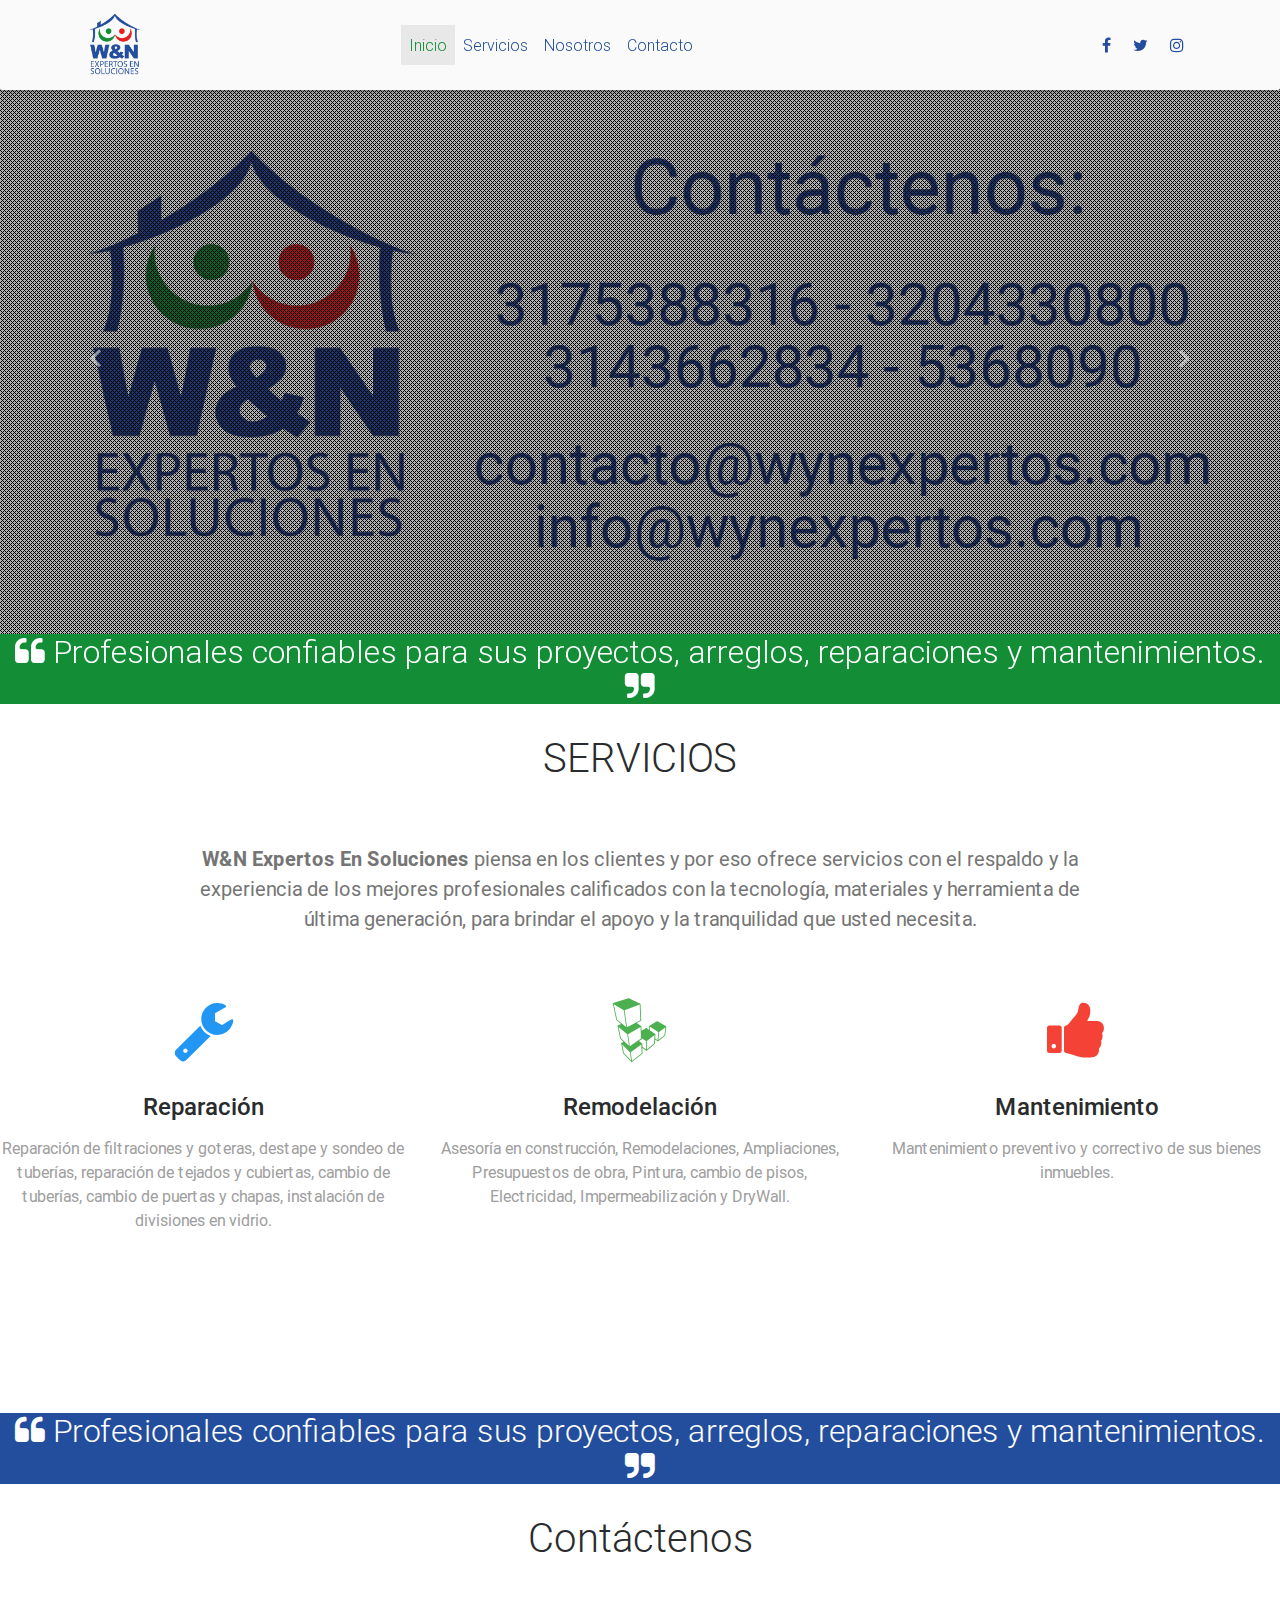
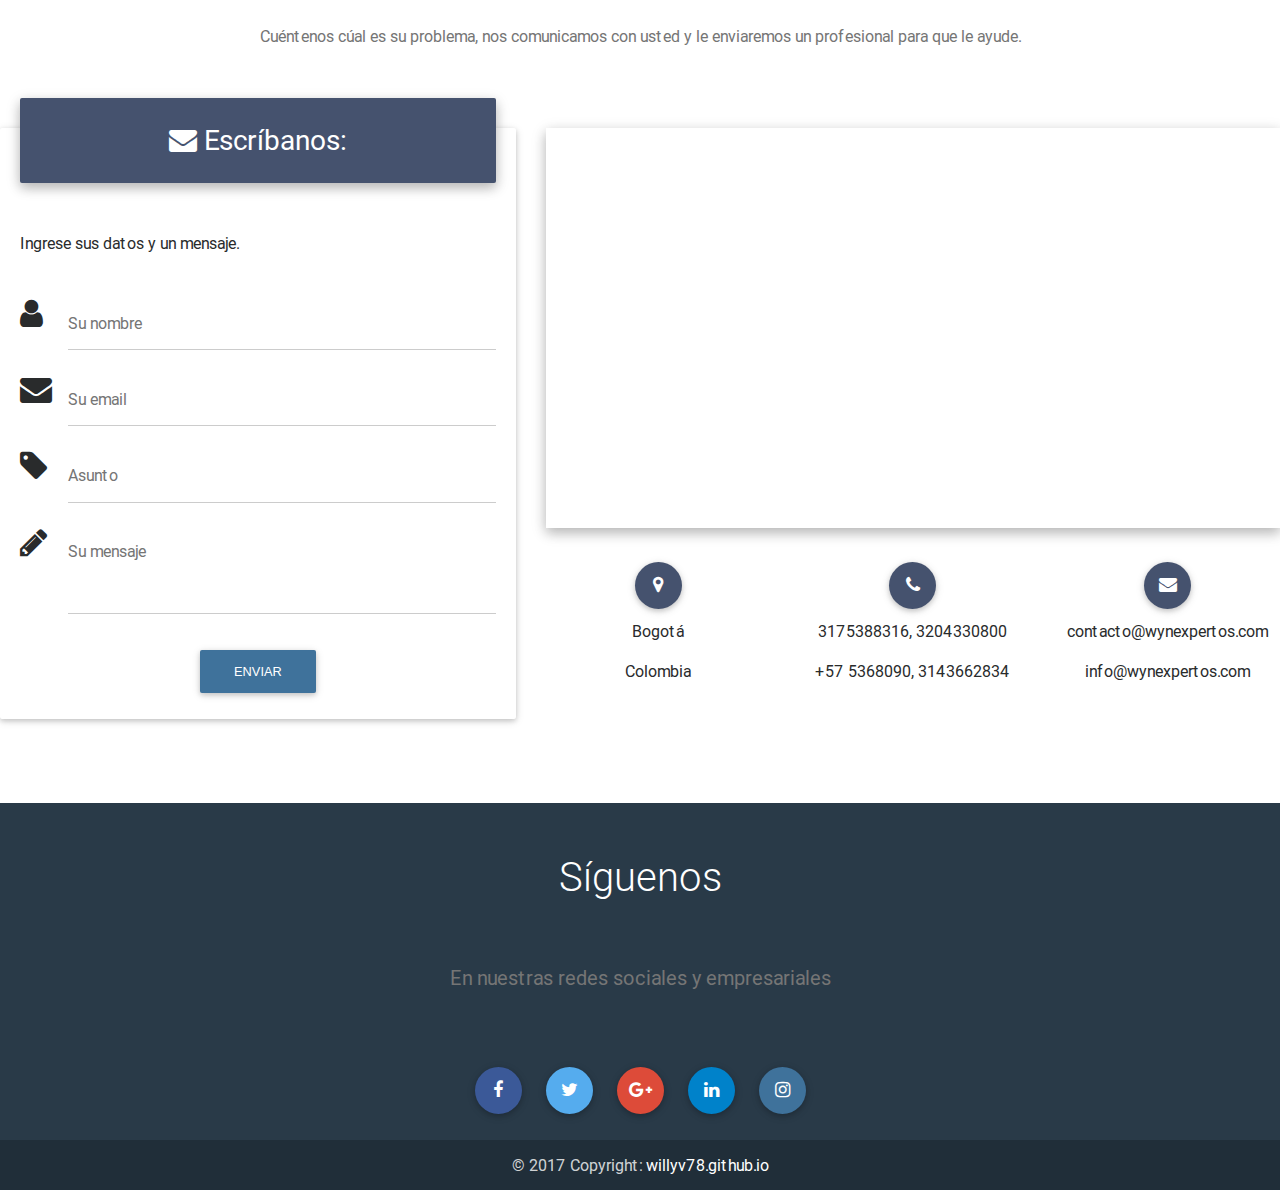
==== index.html @ 80efbe23 "Carga inicial de archivos" ====
<!DOCTYPE html>
<html lang="en">

<head>
    <meta charset="utf-8">
    <meta name="viewport" content="width=device-width, initial-scale=1, shrink-to-fit=no">
    <meta http-equiv="x-ua-compatible" content="ie=edge">
    <meta name="author" content="Wilson Velandia - 3204274564 - willyv78@gmail.com">
    <meta name="description" content="W&N Expertos En Soluciones es una empresa Colombiana, ubicada en Bogotá que presta asesoría en construcción de nuevos proyectos arquitectónicos, reparación de daños por inundación, incendio, movimientos telúricos, fallas geológicas o por deterioro, remodelación de interiores y exteriores, y mantenimiento preventivo y correctivo de todas las áreas del inmueble en todas las cuidades de Colombia.">
    <meta name="keywords" content="Asesoría construcción nueva reparacion remodelación mantenimiento casa apartamento bodega local empresa fachada techo cuarto garage baño cocina closet puerta ventana inodoro grifería ducha agua gas luz electricidad cañeria tubería tejas terraza balcon Impermeabilización pintura enchape plomería estuco veneciano plástico resane gotera cerrajería escape fuga daño demoler instalación drywall toma corriente interruptor taco bombillo cambio canaleta pañete porcelanato tableta piso laminado falso led cable galbanizado ladrillo bloque zonas comunes jardin podar vidrio chapa marquesina estufa chimenea piscina jacuzzi caliente fria olor filtración cubierta carpintería ornamentación cama colchon Bogotá Colombia Medellín Barranquilla Villavicencio Tunja Boyaca Girardot Melgar Chía Cota Corpas Zipaquirá Madrid El Rosal Funza Soacha Bucaramanga Cartagena Calí Cundinamarca Ibague Manizales Pereira Armenia Neiva">
    <title>W&N Expertos En Soluciones</title>
    <link rel="apple-touch-icon" sizes="57x57" href="img/fabicon/apple-icon-57x57.png">
    <link rel="apple-touch-icon" sizes="60x60" href="img/fabicon/apple-icon-60x60.png">
    <link rel="apple-touch-icon" sizes="72x72" href="img/fabicon/apple-icon-72x72.png">
    <link rel="apple-touch-icon" sizes="76x76" href="img/fabicon/apple-icon-76x76.png">
    <link rel="apple-touch-icon" sizes="114x114" href="img/fabicon/apple-icon-114x114.png">
    <link rel="apple-touch-icon" sizes="120x120" href="img/fabicon/apple-icon-120x120.png">
    <link rel="apple-touch-icon" sizes="144x144" href="img/fabicon/apple-icon-144x144.png">
    <link rel="apple-touch-icon" sizes="152x152" href="img/fabicon/apple-icon-152x152.png">
    <link rel="apple-touch-icon" sizes="180x180" href="img/fabicon/apple-icon-180x180.png">
    <link rel="icon" type="image/png" sizes="192x192"  href="img/fabicon/android-icon-192x192.png">
    <link rel="icon" type="image/png" sizes="32x32" href="img/fabicon/favicon-32x32.png">
    <link rel="icon" type="image/png" sizes="96x96" href="img/fabicon/favicon-96x96.png">
    <link rel="icon" type="image/png" sizes="16x16" href="img/fabicon/favicon-16x16.png">
    <link rel="manifest" href="img/fabicon/manifest.json">
    <meta name="msapplication-TileColor" content="#ffffff">
    <meta name="msapplication-TileImage" content="img/fabicon/ms-icon-144x144.png">
    <meta name="theme-color" content="#ffffff">
    <!-- Font Awesome -->
    <link rel="stylesheet" href="css/font-awesome.min.css">
    <!-- Bootstrap core CSS -->
    <link rel="stylesheet" href="css/bootstrap.min.css">
    <!-- Material Design Bootstrap -->
    <!-- <link href="css/mdb.min.css"> -->
    <!-- Compiled -->
    <link rel="stylesheet" href="css/compiled.min.css">
    <!-- Your custom styles (optional) -->
    <link rel="stylesheet" href="css/style.css">
</head>

<body class="mdb-skin">
    
    <!--Navigation & Intro-->
    <header>
        <nav class="navbar fixed-top navbar-toggleable-md navbar-light grey lighten-5">
            <div class="container">
                <button class="navbar-toggler navbar-toggler-right" type="button" data-toggle="collapse" data-target="#navbarNav" aria-controls="navbarNav" aria-expanded="false" aria-label="Toggle navigation">
                    <span class="navbar-toggler-icon"></span>
                </button>
                <a class="navbar-brand" href="./">
                    <img src="img/logoColor.png" class="d-inline-block align-top" alt="Logo W&N Expertos en Soluciones">
                </a>
                <div class="collapse navbar-collapse" id="navbarNav">
                    <ul class="navbar-nav mr-auto">
                        <li class="nav-item active">
                            <a class="nav-link" href="./">Inicio</a>
                        </li>
                        <li class="nav-item">
                            <a class="nav-link" href="./servicios.html">Servicios</a>
                        </li>
                        <li class="nav-item">
                            <a class="nav-link" href="./video.html">Nosotros</a>
                        </li>
                        <li class="nav-item">
                            <a class="nav-link" href="./#contacto">Contacto</a>
                        </li>
                    </ul>
                    <ul class="navbar-nav nav-flex-icons">
                        <li class="nav-item">
                            <a class="nav-link"><i class="fa fa-facebook"></i></a>
                        </li>
                        <li class="nav-item">
                            <a class="nav-link"><i class="fa fa-twitter"></i></a>
                        </li>
                        <li class="nav-item">
                            <a class="nav-link"><i class="fa fa-instagram"></i></a>
                        </li>
                    </ul>
                </div>
            </div>
        </nav>
    </header>
    <!--Navigation & Intro-->

    <!--Carousel Wrapper-->
    <div id="carousel-example-2" class="carousel slide" data-ride="carousel">
        <!--Slides-->
        <div class="carousel-inner" role="listbox">
            <!-- Contacto -->
            <div class="carousel-item active">
                <div class="view hm-black-light hm-zoom">
                    <img src="img/carousel/contacto.jpg" alt="Contáctenos, la visita para el diagnostico es gratis." class="img-fluid">
                    <div class="mask pattern-7"></div>
                </div>
                <!--Caption-->
            </div>
            <!-- Plomería -->
            <div class="carousel-item">
                <div class="view hm-black-light hm-zoom">
                    <img src="img/carousel/plomeria.jpg" alt="Instalación, reparación y mantenimiento de tuberías hidráulica" class="img-fluid">
                    <div class="mask pattern-7"></div>
                    <div class="mask flex-center">
                        <h1 class="white-text h1-responsive">Plomería</h1>
                    </div>
                </div>
                <!--Caption-->
                <div class="carousel-caption d-none d-md-block">
                    <div class="animated fadeInDown">
                        <h3 class="h3-responsive">Instalación, reparación, cambio y mantenimiento de tubería</h3>
                    </div>
                </div>
                <!--Caption-->
            </div>
            <!-- Electricidad -->
            <div class="carousel-item">
                <!--Mask color-->
                <div class="view hm-black-light hm-zoom">
                    <img src="img/carousel/electricidad.jpg" alt="Instalación, reparación, cambio y mantenimiento de instalaciones eléctricas" class="img-fluid">
                    <div class="mask pattern-7"></div>
                    <div class="mask flex-center">
                        <h1 class="white-text h1-responsive">Eléctricidad</h1>
                    </div>
                </div>
                <!--Caption-->
                <div class="carousel-caption d-none d-md-block">
                    <div class="animated fadeInDown">
                        <h3 class="h3-responsive">Instalación, reparación, cambio y mantenimiento de instalaciones eléctricas</h3>
                    </div>
                </div>
                <!--Caption-->
            </div>
            <!-- Pintura -->
            <div class="carousel-item">
                <!--Mask color-->
                <div class="view hm-black-light hm-zoom">
                    <img src="img/carousel/pintura.jpg" alt="Pintura de paredes, techos, ventanas, pisos, puertas, fachadas, muebles." class="img-fluid">
                    <div class="mask pattern-7"></div>
                    <div class="mask flex-center">
                        <h1 class="white-text h1-responsive">Pintura</h1>
                    </div>
                </div>
                <!--Caption-->
                <div class="carousel-caption d-none d-md-block">
                    <div class="animated fadeInDown">
                        <h3 class="h3-responsive">Pintura de paredes, techos, ventanas, pisos, puertas, fachadas, muebles.</h3>
                    </div>
                </div>
                <!--Caption-->
            </div>
            <!-- Cerrajería -->
            <div class="carousel-item">
                <div class="view hm-black-light hm-zoom">
                    <img src="img/carousel/cerrajeria.jpg" alt="Instalación, reparación, cambio y mantenimiento de cerraduras" class="img-fluid">
                    <div class="mask pattern-7"></div>
                    <div class="mask flex-center">
                        <h1 class="white-text h1-responsive">Cerrajería</h1>
                    </div>
                </div>
                <!--Caption-->
                <div class="carousel-caption d-none d-md-block">
                    <div class="animated fadeInDown">
                        <h3 class="h3-responsive">Instalación, reparación, cambio y mantenimiento de cerraduras.</h3>
                    </div>
                </div>
                <!--Caption-->
            </div>
            <!-- Impermeabilización -->
            <div class="carousel-item">
                <!--Mask color-->
                <div class="view hm-black-light hm-zoom">
                    <img src="img/carousel/impermeabilizacion.jpg" alt="Instalación, reparación, cambio y mantenimiento de tela asfaltica, impermeabilizaciones" class="img-fluid">
                    <div class="mask pattern-7"></div>
                    <div class="mask flex-center">
                        <h1 class="white-text h1-responsive">Impermeabilización</h1>
                    </div>
                </div>
                <!--Caption-->
                <div class="carousel-caption d-none d-md-block">
                    <div class="animated fadeInDown">
                        <h3 class="h3-responsive">Instalación, reparación, cambio y mantenimiento de tela asfaltica, cambio de tejas y canales</h3>
                    </div>
                </div>
                <!--Caption-->
            </div>
            <!-- Contacto -->
            <div class="carousel-item">
                <div class="view hm-black-light hm-zoom">
                    <img src="img/carousel/mensaje.jpg" alt="Contáctenos, la visita para el diagnostico es gratis." class="img-fluid">
                    <div class="mask pattern-7"></div>
                </div>
                <!--Caption-->
            </div>
        </div>
        <!--/.Slides-->
        <!--Controls-->
        <a class="carousel-control-prev" href="#carousel-example-2" role="button" data-slide="prev">
            <span class="carousel-control-prev-icon" aria-hidden="true"></span>
            <span class="sr-only">Siguiente</span>
        </a>
        <a class="carousel-control-next" href="#carousel-example-2" role="button" data-slide="next">
            <span class="carousel-control-next-icon" aria-hidden="true"></span>
            <span class="sr-only">Anterior</span>
        </a>
        <!--/.Controls-->
    </div>
    <!--/.Carousel Wrapper-->

    <!-- Inicio mensaje entre comillas dobles -->
    <div class="streak streak-lg streak-photo" style="margin-top:85px;background:#138e37;width: 100%;">
        <div class="flex-center white-text">
            <ul>
                <li><h2 class="h2-responsive wow fadeIn"><i class="fa fa-quote-left" aria-hidden="true"></i> Profesionales confiables para sus proyectos, arreglos, reparaciones y mantenimientos. <i class="fa fa-quote-right" aria-hidden="true"></i></h2></li>
                <!-- <li><h5 class="text-center font-italic wow fadeIn" data-wow-delay="0.2s">Steve Jobs</h5></li> -->
            </ul>
        </div>
    </div>
    <!-- Fin mensaje entre comillas dobles -->

    <!--Section: Features v.1-->
    <section class="section feature-box">
        <!--Section heading-->
        <h1 class="section-heading">SERVICIOS</h1>
        <!--Section sescription-->
        <p class="section-description lead"><strong>W&N Expertos En Soluciones</strong> piensa en los clientes y por eso ofrece servicios con el respaldo y la experiencia de los mejores profesionales calificados con la tecnología, materiales y herramienta de última generación, para brindar el apoyo y la tranquilidad que usted necesita.</p>

        <!--First row-->
        <!-- Opciones iconos fa-grav fa-gavel fa-plug fa-sign-language fa-users fa-user-o fa-user-circle-o fa-user fa-user-circle fa-thumbs-o-up fa-motorcycle fa-hand-peace-o fa-hand-paper-o fa-building fa-building-o fa-bath  -->
        <div class="row features-big">
            <!--First column-->
            <div class="col-md-4 mb-r">
                <i class="fa fa-wrench blue-text"></i>
                <h4 class="feature-title">Reparación</h4>
                <p class="grey-text">Reparación de filtraciones y goteras, destape y sondeo de tuberías, reparación de tejados y cubiertas, cambio de tuberías, cambio de puertas y chapas, instalación de divisiones en vidrio.</p>
            </div>
            <!--/First column-->

            <!--Second column-->
            <div class="col-md-4 mb-r">
                <i class="fa fa-linode green-text"></i>
                <h4 class="feature-title">Remodelación</h4>
                <p class="grey-text">Asesoría en construcción, Remodelaciones, Ampliaciones, Presupuestos de obra, Pintura, cambio de pisos, Electricidad, Impermeabilización y DryWall.</p>
            </div>
            <!--/Second column-->

            <!--Third column-->
            <div class="col-md-4 mb-r">
                <i class="fa fa-thumbs-up red-text"></i>
                <h4 class="feature-title">Mantenimiento</h4>
                <p class="grey-text">Mantenimiento preventivo y correctivo de sus bienes inmuebles.</p>
            </div>
            <!--/Third column-->
        </div>
        <!--/First row-->
    </section>
    <!--/Section: Features v.1-->

    <!-- Inicio mensaje entre comillas dobles -->
    <div class="streak streak-lg streak-photo" style="margin-top:85px;background:#234e9d;width: 100%;">
        <div class="flex-center white-text">
            <ul>
                <li><h2 class="h2-responsive wow fadeIn"><i class="fa fa-quote-left" aria-hidden="true"></i> Profesionales confiables para sus proyectos, arreglos, reparaciones y mantenimientos. <i class="fa fa-quote-right" aria-hidden="true"></i></h2></li>
                <!-- <li><h5 class="text-center font-italic wow fadeIn" data-wow-delay="0.2s">Steve Jobs</h5></li> -->
            </ul>
        </div>
    </div>
    <!-- Fin mensaje entre comillas dobles -->

    <!-- Formulario y contenido de contacto -->
    <!--Section: Contact v.1-->
    <section id="contacto" class="section mb-4">

        <!--Section heading-->
        <h1 class="section-heading">Contáctenos</h1>
        <!--Section sescription-->
        <p class="section-description mb-5">Cuéntenos cúal es su problema, nos comunicamos con usted y le enviaremos un profesional para que le ayude.</p>

        <div class="row">

            <!--First column-->
            <div class="col-md-5">

                <!--Form with header-->
                <div class="card">

                    <div class="card-block">
                        <!--Header-->
                        <div class="form-header mdb-color">
                            <h3><i class="fa fa-envelope"></i> Escríbanos:</h3>
                        </div>

                        <p>Ingrese sus datos y un mensaje.</p>
                        <br>

                        <!--Body-->
                        <div class="md-form">
                            <i class="fa fa-user prefix"></i>
                            <input type="text" id="form3" class="form-control">
                            <label for="form3">Su nombre</label>
                        </div>

                        <div class="md-form">
                            <i class="fa fa-envelope prefix"></i>
                            <input type="text" id="form2" class="form-control">
                            <label for="form2">Su email</label>
                        </div>

                        <div class="md-form">
                            <i class="fa fa-tag prefix"></i>
                            <input type="text" id="form32" class="form-control">
                            <label for="form32">Asunto</label>
                        </div>

                        <div class="md-form">
                            <i class="fa fa-pencil prefix"></i>
                            <textarea type="text" id="form8" class="md-textarea"></textarea>
                            <label for="form8">Su mensaje</label>
                        </div>

                        <div class="text-center">
                            <button class="btn btn-ins">Enviar</button>
                        </div>

                    </div>

                </div>
                <!--/Form with header-->

            </div>
            <!--/First column-->

            <!--Second column-->
            <div class="col-md-7">

                <!--Google map-->
                <div id="map-container" class="z-depth-1-half map-container" style="height: 400px"></div>

                <br>
                <!--Buttons-->
                <div class="row text-center">
                    <div class="col-md-4">
                        <a class="btn-floating btn-small mdb-color"><i class="fa fa-map-marker"></i></a>
                        <p>Bogotá</p>
                        <p>Colombia</p>
                    </div>

                    <div class="col-md-4">
                        <a class="btn-floating btn-small mdb-color"><i class="fa fa-phone"></i></a>
                        <p>3175388316, 3204330800</p>
                        <p>+57 5368090, 3143662834</p>
                    </div>

                    <div class="col-md-4">
                        <a class="btn-floating btn-small mdb-color"><i class="fa fa-envelope"></i></a>
                        <p>contacto@wynexpertos.com</p>
                        <p>info@wynexpertos.com</p>
                    </div>
                </div>

            </div>
            <!--/Second column-->

        </div>
    </section>
    <!--/Section: Contact v.1-->
    <!-- Fin de formualerio de contacto -->

    <!--Footer-->
    <footer class="page-footer center-on-small-only">

        <!--Footer Links-->
        <section class="section feature-box">

                <h1 class="flex-center section-heading">Síguenos</h1>
                <p class="section-description lead">En nuestras redes sociales y empresariales</p>

        </section>
        <!--/.Footer Links-->

        <!--Social buttons-->
        <div class="social-section">
            <ul>
                <li><a class="btn-floating btn-small btn-fb"><i class="fa fa-facebook"> </i></a></li>
                <li><a class="btn-floating btn-small btn-tw"><i class="fa fa-twitter"> </i></a></li>
                <li><a class="btn-floating btn-small btn-gplus"><i class="fa fa-google-plus"> </i></a></li>
                <li><a class="btn-floating btn-small btn-li"><i class="fa fa-linkedin"> </i></a></li>
                <!-- <li><a class="btn-floating btn-small btn-git"><i class="fa fa-github"> </i></a></li> -->
                <!-- <li><a class="btn-floating btn-small btn-pin"><i class="fa fa-pinterest"> </i></a></li> -->
                <li><a class="btn-floating btn-small btn-ins"><i class="fa fa-instagram"> </i></a></li>
            </ul>
        </div>
        <!--/.Social buttons-->

        <!--Copyright-->
        <div class="footer-copyright">
            <div class="container-fluid">
                © 2017 Copyright: <a href="https://www.MDBootstrap.com"> willyv78.github.io </a>
            </div>
        </div>
        <!--/.Copyright-->
    </footer>
    <!--/.Footer-->

    <!-- SCRIPTS -->
    <!-- JQuery -->
    <script type="text/javascript" src="js/jquery-3.1.1.min.js"></script>
    <!-- Bootstrap tooltips -->
    <script type="text/javascript" src="js/tether.min.js"></script>
    <!-- Bootstrap core JavaScript -->
    <script type="text/javascript" src="js/bootstrap.min.js"></script>
    <!-- MDB core JavaScript -->
    <script type="text/javascript" src="js/mdb.min.js"></script>
    <script type="text/javascript" src="https://maps.google.com/maps/api/js"></script>
    <!-- Mis funciones javascript -->
    <script type="text/javascript" src="js/funtions.js"></script>
    <script>
        function init_map() {
            
            var var_location = new google.maps.LatLng(40.725118, -73.997699);

            var var_mapoptions = {
                center: var_location,
            
                zoom: 14
            };

            var var_marker = new google.maps.Marker({
                position: var_location,
                map: var_map,
                title: "New York"
            });

            var var_map = new google.maps.Map(document.getElementById("map-container"),
                var_mapoptions);

            var_marker.setMap(var_map);

        }

        google.maps.event.addDomListener(window, 'load', init_map);
    </script>
</body>

</html>
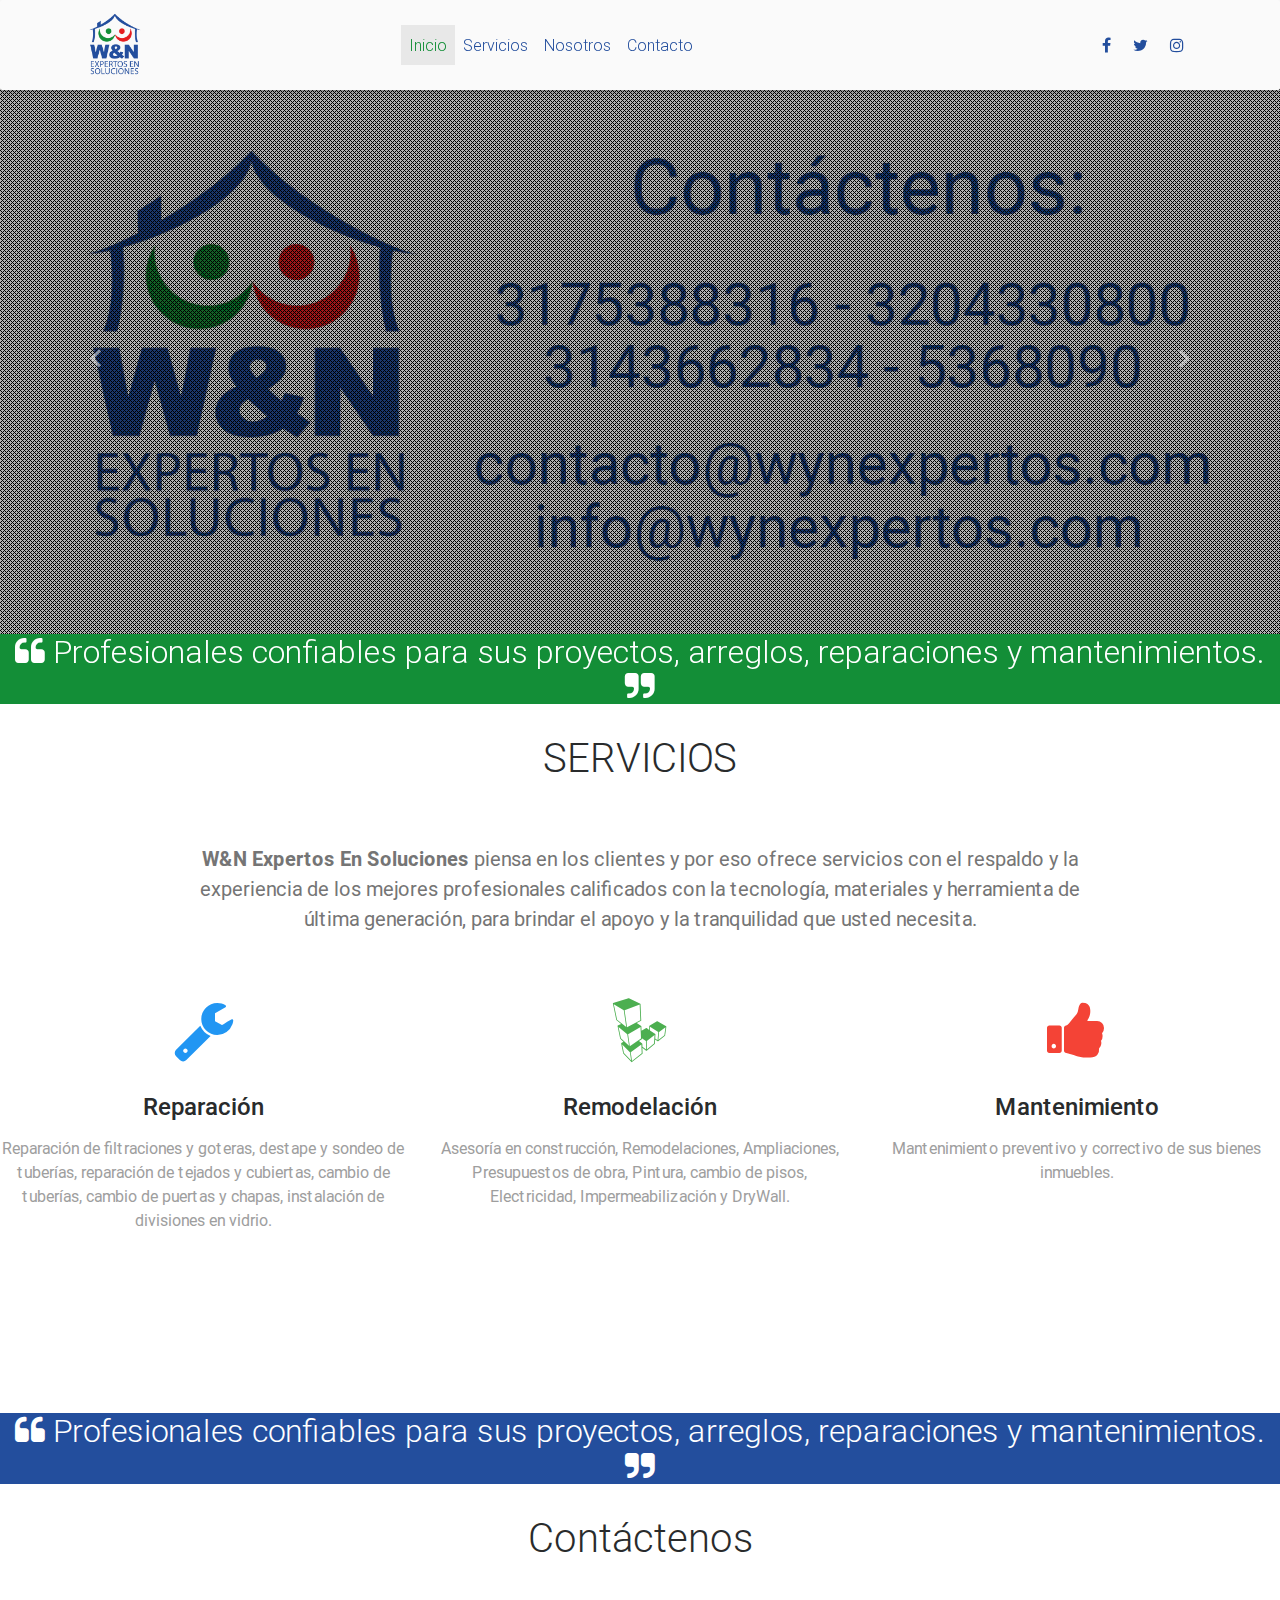
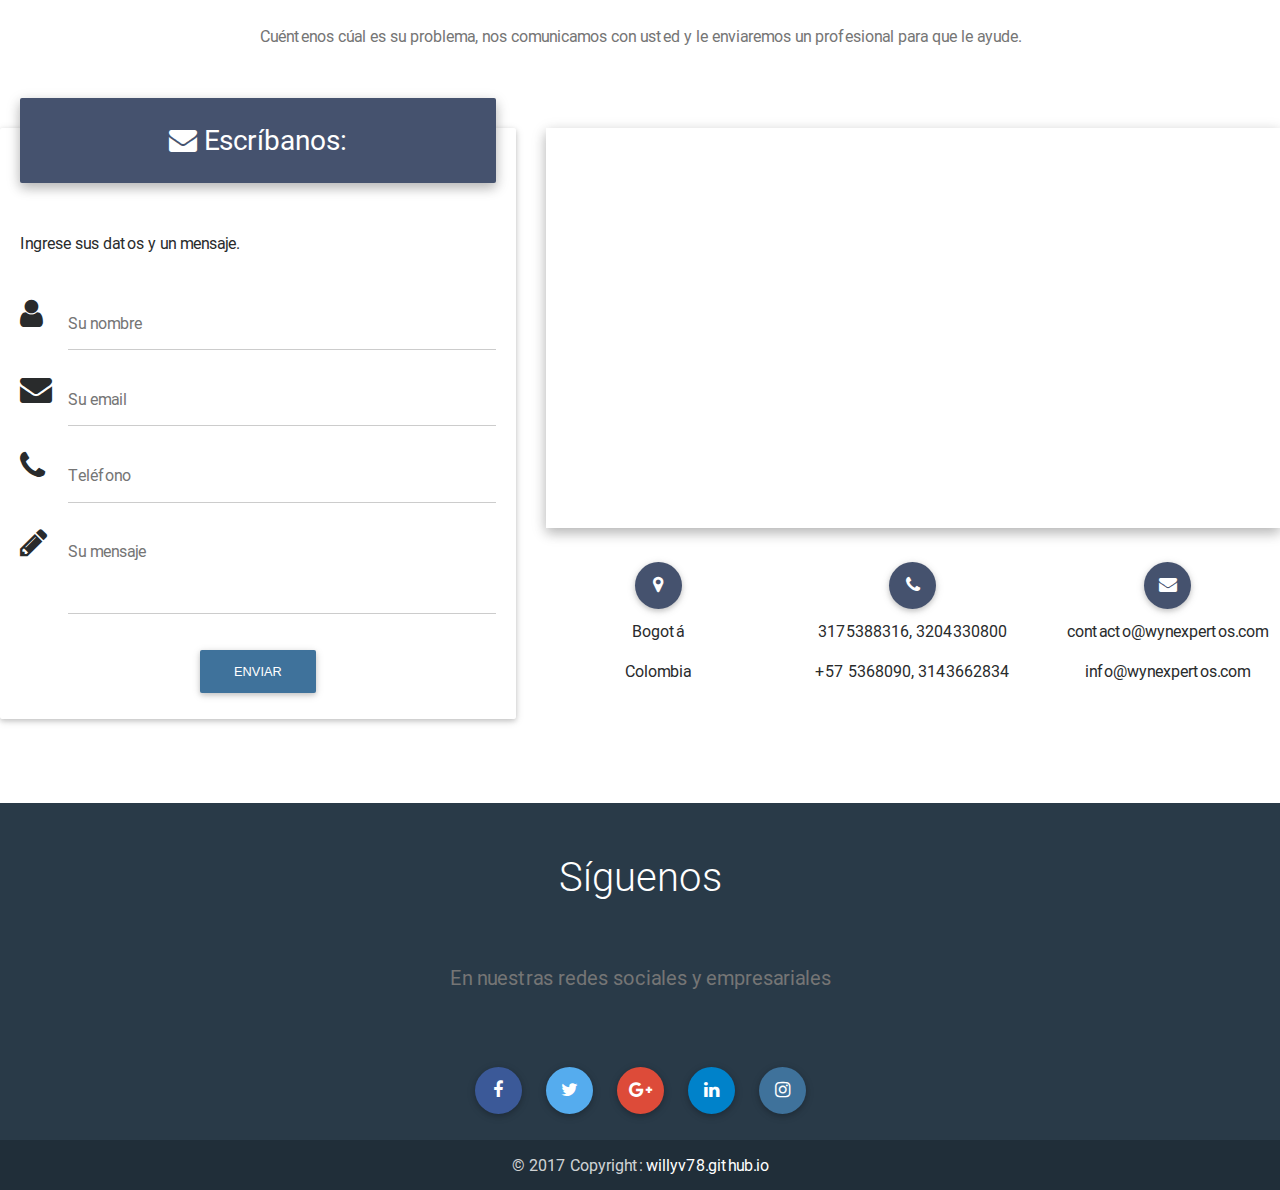
==== commit 2be5fa63: "formulario de contacto y alertas" ====
--- a/index.html
+++ b/index.html
@@ -28,6 +28,8 @@
     <meta name="theme-color" content="#ffffff">
     <!-- Font Awesome -->
     <link rel="stylesheet" href="css/font-awesome.min.css">
+    <!-- sweetalert -->
+    <link rel="stylesheet" href="css/sweetalert.css">
     <!-- Bootstrap core CSS -->
     <link rel="stylesheet" href="css/bootstrap.min.css">
     <!-- Material Design Bootstrap -->
@@ -59,10 +61,10 @@
                             <a class="nav-link" href="./servicios.html">Servicios</a>
                         </li>
                         <li class="nav-item">
-                            <a class="nav-link" href="./video.html">Nosotros</a>
-                        </li>
-                        <li class="nav-item">
-                            <a class="nav-link" href="./#contacto">Contacto</a>
+                            <a class="nav-link" href="./nosotros.html">Nosotros</a>
+                        </li>
+                        <li class="nav-item">
+                            <a class="nav-link" href="#contacto">Contacto</a>
                         </li>
                     </ul>
                     <ul class="navbar-nav nav-flex-icons">
@@ -294,26 +296,26 @@
                         <!--Body-->
                         <div class="md-form">
                             <i class="fa fa-user prefix"></i>
-                            <input type="text" id="form3" class="form-control">
-                            <label for="form3">Su nombre</label>
+                            <input type="text" id="form-nom" class="form-control">
+                            <label for="form-nom">Su nombre</label>
                         </div>
 
                         <div class="md-form">
                             <i class="fa fa-envelope prefix"></i>
-                            <input type="text" id="form2" class="form-control">
-                            <label for="form2">Su email</label>
+                            <input type="text" id="form-email" class="form-control">
+                            <label for="form-email">Su email</label>
                         </div>
 
                         <div class="md-form">
-                            <i class="fa fa-tag prefix"></i>
-                            <input type="text" id="form32" class="form-control">
-                            <label for="form32">Asunto</label>
+                            <i class="fa fa-phone prefix"></i>
+                            <input type="text" id="form-tel" class="form-control">
+                            <label for="form-tel">Teléfono</label>
                         </div>
 
                         <div class="md-form">
                             <i class="fa fa-pencil prefix"></i>
-                            <textarea type="text" id="form8" class="md-textarea"></textarea>
-                            <label for="form8">Su mensaje</label>
+                            <textarea type="text" id="form-men" class="md-textarea"></textarea>
+                            <label for="form-men">Su mensaje</label>
                         </div>
 
                         <div class="text-center">
@@ -408,34 +410,28 @@
     <!-- Bootstrap core JavaScript -->
     <script type="text/javascript" src="js/bootstrap.min.js"></script>
     <!-- MDB core JavaScript -->
-    <script type="text/javascript" src="js/mdb.min.js"></script>
-    <script type="text/javascript" src="https://maps.google.com/maps/api/js"></script>
+    <!-- <script type="text/javascript" src="js/mdb.min.js"></script> -->
+    <!-- sweetalert -->
+    <script type="text/javascript" src="js/sweetalert.min.js"></script>
     <!-- Mis funciones javascript -->
     <script type="text/javascript" src="js/funtions.js"></script>
+    <script type="text/javascript" src="https://maps.google.com/maps/api/js"></script>
     <script>
         function init_map() {
-            
             var var_location = new google.maps.LatLng(40.725118, -73.997699);
-
             var var_mapoptions = {
                 center: var_location,
-            
                 zoom: 14
             };
-
             var var_marker = new google.maps.Marker({
                 position: var_location,
                 map: var_map,
                 title: "New York"
             });
-
             var var_map = new google.maps.Map(document.getElementById("map-container"),
                 var_mapoptions);
-
             var_marker.setMap(var_map);
-
         }
-
         google.maps.event.addDomListener(window, 'load', init_map);
     </script>
 </body>
--- a/css/sweetalert.css
+++ b/css/sweetalert.css
@@ -0,0 +1,932 @@
+body.stop-scrolling {
+  height: 100%;
+  overflow: hidden; }
+
+.sweet-overlay {
+  background-color: black;
+  /* IE8 */
+  -ms-filter: "progid:DXImageTransform.Microsoft.Alpha(Opacity=40)";
+  /* IE8 */
+  background-color: rgba(0, 0, 0, 0.4);
+  position: fixed;
+  left: 0;
+  right: 0;
+  top: 0;
+  bottom: 0;
+  display: none;
+  z-index: 10000; }
+
+.sweet-alert {
+  background-color: white;
+  font-family: 'Open Sans', 'Helvetica Neue', Helvetica, Arial, sans-serif;
+  width: 478px;
+  padding: 17px;
+  border-radius: 5px;
+  text-align: center;
+  position: fixed;
+  left: 50%;
+  top: 50%;
+  margin-left: -256px;
+  margin-top: -200px;
+  overflow: hidden;
+  display: none;
+  z-index: 99999; }
+  @media all and (max-width: 540px) {
+    .sweet-alert {
+      width: auto;
+      margin-left: 0;
+      margin-right: 0;
+      left: 15px;
+      right: 15px; } }
+  .sweet-alert h2 {
+    color: #575757;
+    font-size: 30px;
+    text-align: center;
+    font-weight: 600;
+    text-transform: none;
+    position: relative;
+    margin: 25px 0;
+    padding: 0;
+    line-height: 40px;
+    display: block; }
+  .sweet-alert p {
+    color: #797979;
+    font-size: 16px;
+    text-align: center;
+    font-weight: 300;
+    position: relative;
+    text-align: inherit;
+    float: none;
+    margin: 0;
+    padding: 0;
+    line-height: normal; }
+  .sweet-alert fieldset {
+    border: none;
+    position: relative; }
+  .sweet-alert .sa-error-container {
+    background-color: #f1f1f1;
+    margin-left: -17px;
+    margin-right: -17px;
+    overflow: hidden;
+    padding: 0 10px;
+    max-height: 0;
+    webkit-transition: padding 0.15s, max-height 0.15s;
+    transition: padding 0.15s, max-height 0.15s; }
+    .sweet-alert .sa-error-container.show {
+      padding: 10px 0;
+      max-height: 100px;
+      webkit-transition: padding 0.2s, max-height 0.2s;
+      transition: padding 0.25s, max-height 0.25s; }
+    .sweet-alert .sa-error-container .icon {
+      display: inline-block;
+      width: 24px;
+      height: 24px;
+      border-radius: 50%;
+      background-color: #ea7d7d;
+      color: white;
+      line-height: 24px;
+      text-align: center;
+      margin-right: 3px; }
+    .sweet-alert .sa-error-container p {
+      display: inline-block; }
+  .sweet-alert .sa-input-error {
+    position: absolute;
+    top: 29px;
+    right: 26px;
+    width: 20px;
+    height: 20px;
+    opacity: 0;
+    -webkit-transform: scale(0.5);
+    transform: scale(0.5);
+    -webkit-transform-origin: 50% 50%;
+    transform-origin: 50% 50%;
+    -webkit-transition: all 0.1s;
+    transition: all 0.1s; }
+    .sweet-alert .sa-input-error::before, .sweet-alert .sa-input-error::after {
+      content: "";
+      width: 20px;
+      height: 6px;
+      background-color: #f06e57;
+      border-radius: 3px;
+      position: absolute;
+      top: 50%;
+      margin-top: -4px;
+      left: 50%;
+      margin-left: -9px; }
+    .sweet-alert .sa-input-error::before {
+      -webkit-transform: rotate(-45deg);
+      transform: rotate(-45deg); }
+    .sweet-alert .sa-input-error::after {
+      -webkit-transform: rotate(45deg);
+      transform: rotate(45deg); }
+    .sweet-alert .sa-input-error.show {
+      opacity: 1;
+      -webkit-transform: scale(1);
+      transform: scale(1); }
+  .sweet-alert input {
+    width: 100%;
+    box-sizing: border-box;
+    border-radius: 3px;
+    border: 1px solid #d7d7d7;
+    height: 43px;
+    margin-top: 10px;
+    margin-bottom: 17px;
+    font-size: 18px;
+    box-shadow: inset 0px 1px 1px rgba(0, 0, 0, 0.06);
+    padding: 0 12px;
+    display: none;
+    -webkit-transition: all 0.3s;
+    transition: all 0.3s; }
+    .sweet-alert input:focus {
+      outline: none;
+      box-shadow: 0px 0px 3px #c4e6f5;
+      border: 1px solid #b4dbed; }
+      .sweet-alert input:focus::-moz-placeholder {
+        transition: opacity 0.3s 0.03s ease;
+        opacity: 0.5; }
+      .sweet-alert input:focus:-ms-input-placeholder {
+        transition: opacity 0.3s 0.03s ease;
+        opacity: 0.5; }
+      .sweet-alert input:focus::-webkit-input-placeholder {
+        transition: opacity 0.3s 0.03s ease;
+        opacity: 0.5; }
+    .sweet-alert input::-moz-placeholder {
+      color: #bdbdbd; }
+    .sweet-alert input:-ms-input-placeholder {
+      color: #bdbdbd; }
+    .sweet-alert input::-webkit-input-placeholder {
+      color: #bdbdbd; }
+  .sweet-alert.show-input input {
+    display: block; }
+  .sweet-alert .sa-confirm-button-container {
+    display: inline-block;
+    position: relative; }
+  .sweet-alert .la-ball-fall {
+    position: absolute;
+    left: 50%;
+    top: 50%;
+    margin-left: -27px;
+    margin-top: 4px;
+    opacity: 0;
+    visibility: hidden; }
+  .sweet-alert button {
+    background-color: #8CD4F5;
+    color: white;
+    border: none;
+    box-shadow: none;
+    font-size: 17px;
+    font-weight: 500;
+    -webkit-border-radius: 4px;
+    border-radius: 5px;
+    padding: 10px 32px;
+    margin: 26px 5px 0 5px;
+    cursor: pointer; }
+    .sweet-alert button:focus {
+      outline: none;
+      box-shadow: 0 0 2px rgba(128, 179, 235, 0.5), inset 0 0 0 1px rgba(0, 0, 0, 0.05); }
+    .sweet-alert button:hover {
+      background-color: #7ecff4; }
+    .sweet-alert button:active {
+      background-color: #5dc2f1; }
+    .sweet-alert button.cancel {
+      background-color: #C1C1C1; }
+      .sweet-alert button.cancel:hover {
+        background-color: #b9b9b9; }
+      .sweet-alert button.cancel:active {
+        background-color: #a8a8a8; }
+      .sweet-alert button.cancel:focus {
+        box-shadow: rgba(197, 205, 211, 0.8) 0px 0px 2px, rgba(0, 0, 0, 0.0470588) 0px 0px 0px 1px inset !important; }
+    .sweet-alert button[disabled] {
+      opacity: .6;
+      cursor: default; }
+    .sweet-alert button.confirm[disabled] {
+      color: transparent; }
+      .sweet-alert button.confirm[disabled] ~ .la-ball-fall {
+        opacity: 1;
+        visibility: visible;
+        transition-delay: 0s; }
+    .sweet-alert button::-moz-focus-inner {
+      border: 0; }
+  .sweet-alert[data-has-cancel-button=false] button {
+    box-shadow: none !important; }
+  .sweet-alert[data-has-confirm-button=false][data-has-cancel-button=false] {
+    padding-bottom: 40px; }
+  .sweet-alert .sa-icon {
+    width: 80px;
+    height: 80px;
+    border: 4px solid gray;
+    -webkit-border-radius: 40px;
+    border-radius: 40px;
+    border-radius: 50%;
+    margin: 20px auto;
+    padding: 0;
+    position: relative;
+    box-sizing: content-box; }
+    .sweet-alert .sa-icon.sa-error {
+      border-color: #F27474; }
+      .sweet-alert .sa-icon.sa-error .sa-x-mark {
+        position: relative;
+        display: block; }
+      .sweet-alert .sa-icon.sa-error .sa-line {
+        position: absolute;
+        height: 5px;
+        width: 47px;
+        background-color: #F27474;
+        display: block;
+        top: 37px;
+        border-radius: 2px; }
+        .sweet-alert .sa-icon.sa-error .sa-line.sa-left {
+          -webkit-transform: rotate(45deg);
+          transform: rotate(45deg);
+          left: 17px; }
+        .sweet-alert .sa-icon.sa-error .sa-line.sa-right {
+          -webkit-transform: rotate(-45deg);
+          transform: rotate(-45deg);
+          right: 16px; }
+    .sweet-alert .sa-icon.sa-warning {
+      border-color: #F8BB86; }
+      .sweet-alert .sa-icon.sa-warning .sa-body {
+        position: absolute;
+        width: 5px;
+        height: 47px;
+        left: 50%;
+        top: 10px;
+        -webkit-border-radius: 2px;
+        border-radius: 2px;
+        margin-left: -2px;
+        background-color: #F8BB86; }
+      .sweet-alert .sa-icon.sa-warning .sa-dot {
+        position: absolute;
+        width: 7px;
+        height: 7px;
+        -webkit-border-radius: 50%;
+        border-radius: 50%;
+        margin-left: -3px;
+        left: 50%;
+        bottom: 10px;
+        background-color: #F8BB86; }
+    .sweet-alert .sa-icon.sa-info {
+      border-color: #C9DAE1; }
+      .sweet-alert .sa-icon.sa-info::before {
+        content: "";
+        position: absolute;
+        width: 5px;
+        height: 29px;
+        left: 50%;
+        bottom: 17px;
+        border-radius: 2px;
+        margin-left: -2px;
+        background-color: #C9DAE1; }
+      .sweet-alert .sa-icon.sa-info::after {
+        content: "";
+        position: absolute;
+        width: 7px;
+        height: 7px;
+        border-radius: 50%;
+        margin-left: -3px;
+        top: 19px;
+        background-color: #C9DAE1; }
+    .sweet-alert .sa-icon.sa-success {
+      border-color: #A5DC86; }
+      .sweet-alert .sa-icon.sa-success::before, .sweet-alert .sa-icon.sa-success::after {
+        content: '';
+        -webkit-border-radius: 40px;
+        border-radius: 40px;
+        border-radius: 50%;
+        position: absolute;
+        width: 60px;
+        height: 120px;
+        background: white;
+        -webkit-transform: rotate(45deg);
+        transform: rotate(45deg); }
+      .sweet-alert .sa-icon.sa-success::before {
+        -webkit-border-radius: 120px 0 0 120px;
+        border-radius: 120px 0 0 120px;
+        top: -7px;
+        left: -33px;
+        -webkit-transform: rotate(-45deg);
+        transform: rotate(-45deg);
+        -webkit-transform-origin: 60px 60px;
+        transform-origin: 60px 60px; }
+      .sweet-alert .sa-icon.sa-success::after {
+        -webkit-border-radius: 0 120px 120px 0;
+        border-radius: 0 120px 120px 0;
+        top: -11px;
+        left: 30px;
+        -webkit-transform: rotate(-45deg);
+        transform: rotate(-45deg);
+        -webkit-transform-origin: 0px 60px;
+        transform-origin: 0px 60px; }
+      .sweet-alert .sa-icon.sa-success .sa-placeholder {
+        width: 80px;
+        height: 80px;
+        border: 4px solid rgba(165, 220, 134, 0.2);
+        -webkit-border-radius: 40px;
+        border-radius: 40px;
+        border-radius: 50%;
+        box-sizing: content-box;
+        position: absolute;
+        left: -4px;
+        top: -4px;
+        z-index: 2; }
+      .sweet-alert .sa-icon.sa-success .sa-fix {
+        width: 5px;
+        height: 90px;
+        background-color: white;
+        position: absolute;
+        left: 28px;
+        top: 8px;
+        z-index: 1;
+        -webkit-transform: rotate(-45deg);
+        transform: rotate(-45deg); }
+      .sweet-alert .sa-icon.sa-success .sa-line {
+        height: 5px;
+        background-color: #A5DC86;
+        display: block;
+        border-radius: 2px;
+        position: absolute;
+        z-index: 2; }
+        .sweet-alert .sa-icon.sa-success .sa-line.sa-tip {
+          width: 25px;
+          left: 14px;
+          top: 46px;
+          -webkit-transform: rotate(45deg);
+          transform: rotate(45deg); }
+        .sweet-alert .sa-icon.sa-success .sa-line.sa-long {
+          width: 47px;
+          right: 8px;
+          top: 38px;
+          -webkit-transform: rotate(-45deg);
+          transform: rotate(-45deg); }
+    .sweet-alert .sa-icon.sa-custom {
+      background-size: contain;
+      border-radius: 0;
+      border: none;
+      background-position: center center;
+      background-repeat: no-repeat; }
+
+/*
+ * Animations
+ */
+@-webkit-keyframes showSweetAlert {
+  0% {
+    transform: scale(0.7);
+    -webkit-transform: scale(0.7); }
+  45% {
+    transform: scale(1.05);
+    -webkit-transform: scale(1.05); }
+  80% {
+    transform: scale(0.95);
+    -webkit-transform: scale(0.95); }
+  100% {
+    transform: scale(1);
+    -webkit-transform: scale(1); } }
+
+@keyframes showSweetAlert {
+  0% {
+    transform: scale(0.7);
+    -webkit-transform: scale(0.7); }
+  45% {
+    transform: scale(1.05);
+    -webkit-transform: scale(1.05); }
+  80% {
+    transform: scale(0.95);
+    -webkit-transform: scale(0.95); }
+  100% {
+    transform: scale(1);
+    -webkit-transform: scale(1); } }
+
+@-webkit-keyframes hideSweetAlert {
+  0% {
+    transform: scale(1);
+    -webkit-transform: scale(1); }
+  100% {
+    transform: scale(0.5);
+    -webkit-transform: scale(0.5); } }
+
+@keyframes hideSweetAlert {
+  0% {
+    transform: scale(1);
+    -webkit-transform: scale(1); }
+  100% {
+    transform: scale(0.5);
+    -webkit-transform: scale(0.5); } }
+
+@-webkit-keyframes slideFromTop {
+  0% {
+    top: 0%; }
+  100% {
+    top: 50%; } }
+
+@keyframes slideFromTop {
+  0% {
+    top: 0%; }
+  100% {
+    top: 50%; } }
+
+@-webkit-keyframes slideToTop {
+  0% {
+    top: 50%; }
+  100% {
+    top: 0%; } }
+
+@keyframes slideToTop {
+  0% {
+    top: 50%; }
+  100% {
+    top: 0%; } }
+
+@-webkit-keyframes slideFromBottom {
+  0% {
+    top: 70%; }
+  100% {
+    top: 50%; } }
+
+@keyframes slideFromBottom {
+  0% {
+    top: 70%; }
+  100% {
+    top: 50%; } }
+
+@-webkit-keyframes slideToBottom {
+  0% {
+    top: 50%; }
+  100% {
+    top: 70%; } }
+
+@keyframes slideToBottom {
+  0% {
+    top: 50%; }
+  100% {
+    top: 70%; } }
+
+.showSweetAlert[data-animation=pop] {
+  -webkit-animation: showSweetAlert 0.3s;
+  animation: showSweetAlert 0.3s; }
+
+.showSweetAlert[data-animation=none] {
+  -webkit-animation: none;
+  animation: none; }
+
+.showSweetAlert[data-animation=slide-from-top] {
+  -webkit-animation: slideFromTop 0.3s;
+  animation: slideFromTop 0.3s; }
+
+.showSweetAlert[data-animation=slide-from-bottom] {
+  -webkit-animation: slideFromBottom 0.3s;
+  animation: slideFromBottom 0.3s; }
+
+.hideSweetAlert[data-animation=pop] {
+  -webkit-animation: hideSweetAlert 0.2s;
+  animation: hideSweetAlert 0.2s; }
+
+.hideSweetAlert[data-animation=none] {
+  -webkit-animation: none;
+  animation: none; }
+
+.hideSweetAlert[data-animation=slide-from-top] {
+  -webkit-animation: slideToTop 0.4s;
+  animation: slideToTop 0.4s; }
+
+.hideSweetAlert[data-animation=slide-from-bottom] {
+  -webkit-animation: slideToBottom 0.3s;
+  animation: slideToBottom 0.3s; }
+
+@-webkit-keyframes animateSuccessTip {
+  0% {
+    width: 0;
+    left: 1px;
+    top: 19px; }
+  54% {
+    width: 0;
+    left: 1px;
+    top: 19px; }
+  70% {
+    width: 50px;
+    left: -8px;
+    top: 37px; }
+  84% {
+    width: 17px;
+    left: 21px;
+    top: 48px; }
+  100% {
+    width: 25px;
+    left: 14px;
+    top: 45px; } }
+
+@keyframes animateSuccessTip {
+  0% {
+    width: 0;
+    left: 1px;
+    top: 19px; }
+  54% {
+    width: 0;
+    left: 1px;
+    top: 19px; }
+  70% {
+    width: 50px;
+    left: -8px;
+    top: 37px; }
+  84% {
+    width: 17px;
+    left: 21px;
+    top: 48px; }
+  100% {
+    width: 25px;
+    left: 14px;
+    top: 45px; } }
+
+@-webkit-keyframes animateSuccessLong {
+  0% {
+    width: 0;
+    right: 46px;
+    top: 54px; }
+  65% {
+    width: 0;
+    right: 46px;
+    top: 54px; }
+  84% {
+    width: 55px;
+    right: 0px;
+    top: 35px; }
+  100% {
+    width: 47px;
+    right: 8px;
+    top: 38px; } }
+
+@keyframes animateSuccessLong {
+  0% {
+    width: 0;
+    right: 46px;
+    top: 54px; }
+  65% {
+    width: 0;
+    right: 46px;
+    top: 54px; }
+  84% {
+    width: 55px;
+    right: 0px;
+    top: 35px; }
+  100% {
+    width: 47px;
+    right: 8px;
+    top: 38px; } }
+
+@-webkit-keyframes rotatePlaceholder {
+  0% {
+    transform: rotate(-45deg);
+    -webkit-transform: rotate(-45deg); }
+  5% {
+    transform: rotate(-45deg);
+    -webkit-transform: rotate(-45deg); }
+  12% {
+    transform: rotate(-405deg);
+    -webkit-transform: rotate(-405deg); }
+  100% {
+    transform: rotate(-405deg);
+    -webkit-transform: rotate(-405deg); } }
+
+@keyframes rotatePlaceholder {
+  0% {
+    transform: rotate(-45deg);
+    -webkit-transform: rotate(-45deg); }
+  5% {
+    transform: rotate(-45deg);
+    -webkit-transform: rotate(-45deg); }
+  12% {
+    transform: rotate(-405deg);
+    -webkit-transform: rotate(-405deg); }
+  100% {
+    transform: rotate(-405deg);
+    -webkit-transform: rotate(-405deg); } }
+
+.animateSuccessTip {
+  -webkit-animation: animateSuccessTip 0.75s;
+  animation: animateSuccessTip 0.75s; }
+
+.animateSuccessLong {
+  -webkit-animation: animateSuccessLong 0.75s;
+  animation: animateSuccessLong 0.75s; }
+
+.sa-icon.sa-success.animate::after {
+  -webkit-animation: rotatePlaceholder 4.25s ease-in;
+  animation: rotatePlaceholder 4.25s ease-in; }
+
+@-webkit-keyframes animateErrorIcon {
+  0% {
+    transform: rotateX(100deg);
+    -webkit-transform: rotateX(100deg);
+    opacity: 0; }
+  100% {
+    transform: rotateX(0deg);
+    -webkit-transform: rotateX(0deg);
+    opacity: 1; } }
+
+@keyframes animateErrorIcon {
+  0% {
+    transform: rotateX(100deg);
+    -webkit-transform: rotateX(100deg);
+    opacity: 0; }
+  100% {
+    transform: rotateX(0deg);
+    -webkit-transform: rotateX(0deg);
+    opacity: 1; } }
+
+.animateErrorIcon {
+  -webkit-animation: animateErrorIcon 0.5s;
+  animation: animateErrorIcon 0.5s; }
+
+@-webkit-keyframes animateXMark {
+  0% {
+    transform: scale(0.4);
+    -webkit-transform: scale(0.4);
+    margin-top: 26px;
+    opacity: 0; }
+  50% {
+    transform: scale(0.4);
+    -webkit-transform: scale(0.4);
+    margin-top: 26px;
+    opacity: 0; }
+  80% {
+    transform: scale(1.15);
+    -webkit-transform: scale(1.15);
+    margin-top: -6px; }
+  100% {
+    transform: scale(1);
+    -webkit-transform: scale(1);
+    margin-top: 0;
+    opacity: 1; } }
+
+@keyframes animateXMark {
+  0% {
+    transform: scale(0.4);
+    -webkit-transform: scale(0.4);
+    margin-top: 26px;
+    opacity: 0; }
+  50% {
+    transform: scale(0.4);
+    -webkit-transform: scale(0.4);
+    margin-top: 26px;
+    opacity: 0; }
+  80% {
+    transform: scale(1.15);
+    -webkit-transform: scale(1.15);
+    margin-top: -6px; }
+  100% {
+    transform: scale(1);
+    -webkit-transform: scale(1);
+    margin-top: 0;
+    opacity: 1; } }
+
+.animateXMark {
+  -webkit-animation: animateXMark 0.5s;
+  animation: animateXMark 0.5s; }
+
+@-webkit-keyframes pulseWarning {
+  0% {
+    border-color: #F8D486; }
+  100% {
+    border-color: #F8BB86; } }
+
+@keyframes pulseWarning {
+  0% {
+    border-color: #F8D486; }
+  100% {
+    border-color: #F8BB86; } }
+
+.pulseWarning {
+  -webkit-animation: pulseWarning 0.75s infinite alternate;
+  animation: pulseWarning 0.75s infinite alternate; }
+
+@-webkit-keyframes pulseWarningIns {
+  0% {
+    background-color: #F8D486; }
+  100% {
+    background-color: #F8BB86; } }
+
+@keyframes pulseWarningIns {
+  0% {
+    background-color: #F8D486; }
+  100% {
+    background-color: #F8BB86; } }
+
+.pulseWarningIns {
+  -webkit-animation: pulseWarningIns 0.75s infinite alternate;
+  animation: pulseWarningIns 0.75s infinite alternate; }
+
+@-webkit-keyframes rotate-loading {
+  0% {
+    transform: rotate(0deg); }
+  100% {
+    transform: rotate(360deg); } }
+
+@keyframes rotate-loading {
+  0% {
+    transform: rotate(0deg); }
+  100% {
+    transform: rotate(360deg); } }
+
+/* Internet Explorer 9 has some special quirks that are fixed here */
+/* The icons are not animated. */
+/* This file is automatically merged into sweet-alert.min.js through Gulp */
+/* Error icon */
+.sweet-alert .sa-icon.sa-error .sa-line.sa-left {
+  -ms-transform: rotate(45deg) \9; }
+
+.sweet-alert .sa-icon.sa-error .sa-line.sa-right {
+  -ms-transform: rotate(-45deg) \9; }
+
+/* Success icon */
+.sweet-alert .sa-icon.sa-success {
+  border-color: transparent\9; }
+
+.sweet-alert .sa-icon.sa-success .sa-line.sa-tip {
+  -ms-transform: rotate(45deg) \9; }
+
+.sweet-alert .sa-icon.sa-success .sa-line.sa-long {
+  -ms-transform: rotate(-45deg) \9; }
+
+/*!
+ * Load Awesome v1.1.0 (http://github.danielcardoso.net/load-awesome/)
+ * Copyright 2015 Daniel Cardoso <@DanielCardoso>
+ * Licensed under MIT
+ */
+.la-ball-fall,
+.la-ball-fall > div {
+  position: relative;
+  -webkit-box-sizing: border-box;
+  -moz-box-sizing: border-box;
+  box-sizing: border-box; }
+
+.la-ball-fall {
+  display: block;
+  font-size: 0;
+  color: #fff; }
+
+.la-ball-fall.la-dark {
+  color: #333; }
+
+.la-ball-fall > div {
+  display: inline-block;
+  float: none;
+  background-color: currentColor;
+  border: 0 solid currentColor; }
+
+.la-ball-fall {
+  width: 54px;
+  height: 18px; }
+
+.la-ball-fall > div {
+  width: 10px;
+  height: 10px;
+  margin: 4px;
+  border-radius: 100%;
+  opacity: 0;
+  -webkit-animation: ball-fall 1s ease-in-out infinite;
+  -moz-animation: ball-fall 1s ease-in-out infinite;
+  -o-animation: ball-fall 1s ease-in-out infinite;
+  animation: ball-fall 1s ease-in-out infinite; }
+
+.la-ball-fall > div:nth-child(1) {
+  -webkit-animation-delay: -200ms;
+  -moz-animation-delay: -200ms;
+  -o-animation-delay: -200ms;
+  animation-delay: -200ms; }
+
+.la-ball-fall > div:nth-child(2) {
+  -webkit-animation-delay: -100ms;
+  -moz-animation-delay: -100ms;
+  -o-animation-delay: -100ms;
+  animation-delay: -100ms; }
+
+.la-ball-fall > div:nth-child(3) {
+  -webkit-animation-delay: 0ms;
+  -moz-animation-delay: 0ms;
+  -o-animation-delay: 0ms;
+  animation-delay: 0ms; }
+
+.la-ball-fall.la-sm {
+  width: 26px;
+  height: 8px; }
+
+.la-ball-fall.la-sm > div {
+  width: 4px;
+  height: 4px;
+  margin: 2px; }
+
+.la-ball-fall.la-2x {
+  width: 108px;
+  height: 36px; }
+
+.la-ball-fall.la-2x > div {
+  width: 20px;
+  height: 20px;
+  margin: 8px; }
+
+.la-ball-fall.la-3x {
+  width: 162px;
+  height: 54px; }
+
+.la-ball-fall.la-3x > div {
+  width: 30px;
+  height: 30px;
+  margin: 12px; }
+
+/*
+ * Animation
+ */
+@-webkit-keyframes ball-fall {
+  0% {
+    opacity: 0;
+    -webkit-transform: translateY(-145%);
+    transform: translateY(-145%); }
+  10% {
+    opacity: .5; }
+  20% {
+    opacity: 1;
+    -webkit-transform: translateY(0);
+    transform: translateY(0); }
+  80% {
+    opacity: 1;
+    -webkit-transform: translateY(0);
+    transform: translateY(0); }
+  90% {
+    opacity: .5; }
+  100% {
+    opacity: 0;
+    -webkit-transform: translateY(145%);
+    transform: translateY(145%); } }
+
+@-moz-keyframes ball-fall {
+  0% {
+    opacity: 0;
+    -moz-transform: translateY(-145%);
+    transform: translateY(-145%); }
+  10% {
+    opacity: .5; }
+  20% {
+    opacity: 1;
+    -moz-transform: translateY(0);
+    transform: translateY(0); }
+  80% {
+    opacity: 1;
+    -moz-transform: translateY(0);
+    transform: translateY(0); }
+  90% {
+    opacity: .5; }
+  100% {
+    opacity: 0;
+    -moz-transform: translateY(145%);
+    transform: translateY(145%); } }
+
+@-o-keyframes ball-fall {
+  0% {
+    opacity: 0;
+    -o-transform: translateY(-145%);
+    transform: translateY(-145%); }
+  10% {
+    opacity: .5; }
+  20% {
+    opacity: 1;
+    -o-transform: translateY(0);
+    transform: translateY(0); }
+  80% {
+    opacity: 1;
+    -o-transform: translateY(0);
+    transform: translateY(0); }
+  90% {
+    opacity: .5; }
+  100% {
+    opacity: 0;
+    -o-transform: translateY(145%);
+    transform: translateY(145%); } }
+
+@keyframes ball-fall {
+  0% {
+    opacity: 0;
+    -webkit-transform: translateY(-145%);
+    -moz-transform: translateY(-145%);
+    -o-transform: translateY(-145%);
+    transform: translateY(-145%); }
+  10% {
+    opacity: .5; }
+  20% {
+    opacity: 1;
+    -webkit-transform: translateY(0);
+    -moz-transform: translateY(0);
+    -o-transform: translateY(0);
+    transform: translateY(0); }
+  80% {
+    opacity: 1;
+    -webkit-transform: translateY(0);
+    -moz-transform: translateY(0);
+    -o-transform: translateY(0);
+    transform: translateY(0); }
+  90% {
+    opacity: .5; }
+  100% {
+    opacity: 0;
+    -webkit-transform: translateY(145%);
+    -moz-transform: translateY(145%);
+    -o-transform: translateY(145%);
+    transform: translateY(145%); } }
--- a/css/style.css
+++ b/css/style.css
@@ -53,7 +53,16 @@
 
 /*Intro*/
 .view {
-    background: url("https://mdbootstrap.com/img/Photos/Horizontal/Nature/12-col/img%20(54).jpg")no-repeat center center fixed;
+    background: url("../img/servicios/remodelacion.jpg")no-repeat center center fixed;
+    -webkit-background-size: cover;
+    -moz-background-size: cover;
+    -o-background-size: cover;
+    background-size: cover;
+    margin: auto;
+    width: 100%;
+}
+.view-nosotros {
+    background: url("../img/nosotros/bannerLogoW&N.jpg")no-repeat center center fixed;
     -webkit-background-size: cover;
     -moz-background-size: cover;
     -o-background-size: cover;
@@ -86,5 +95,11 @@
     font-size: 10rem !important;
     margin: auto;
 }
+.card-img-overlay{
+    position: relative !important;
+}
+#nosotros{
+    margin-top: 90px;
+}
 
 
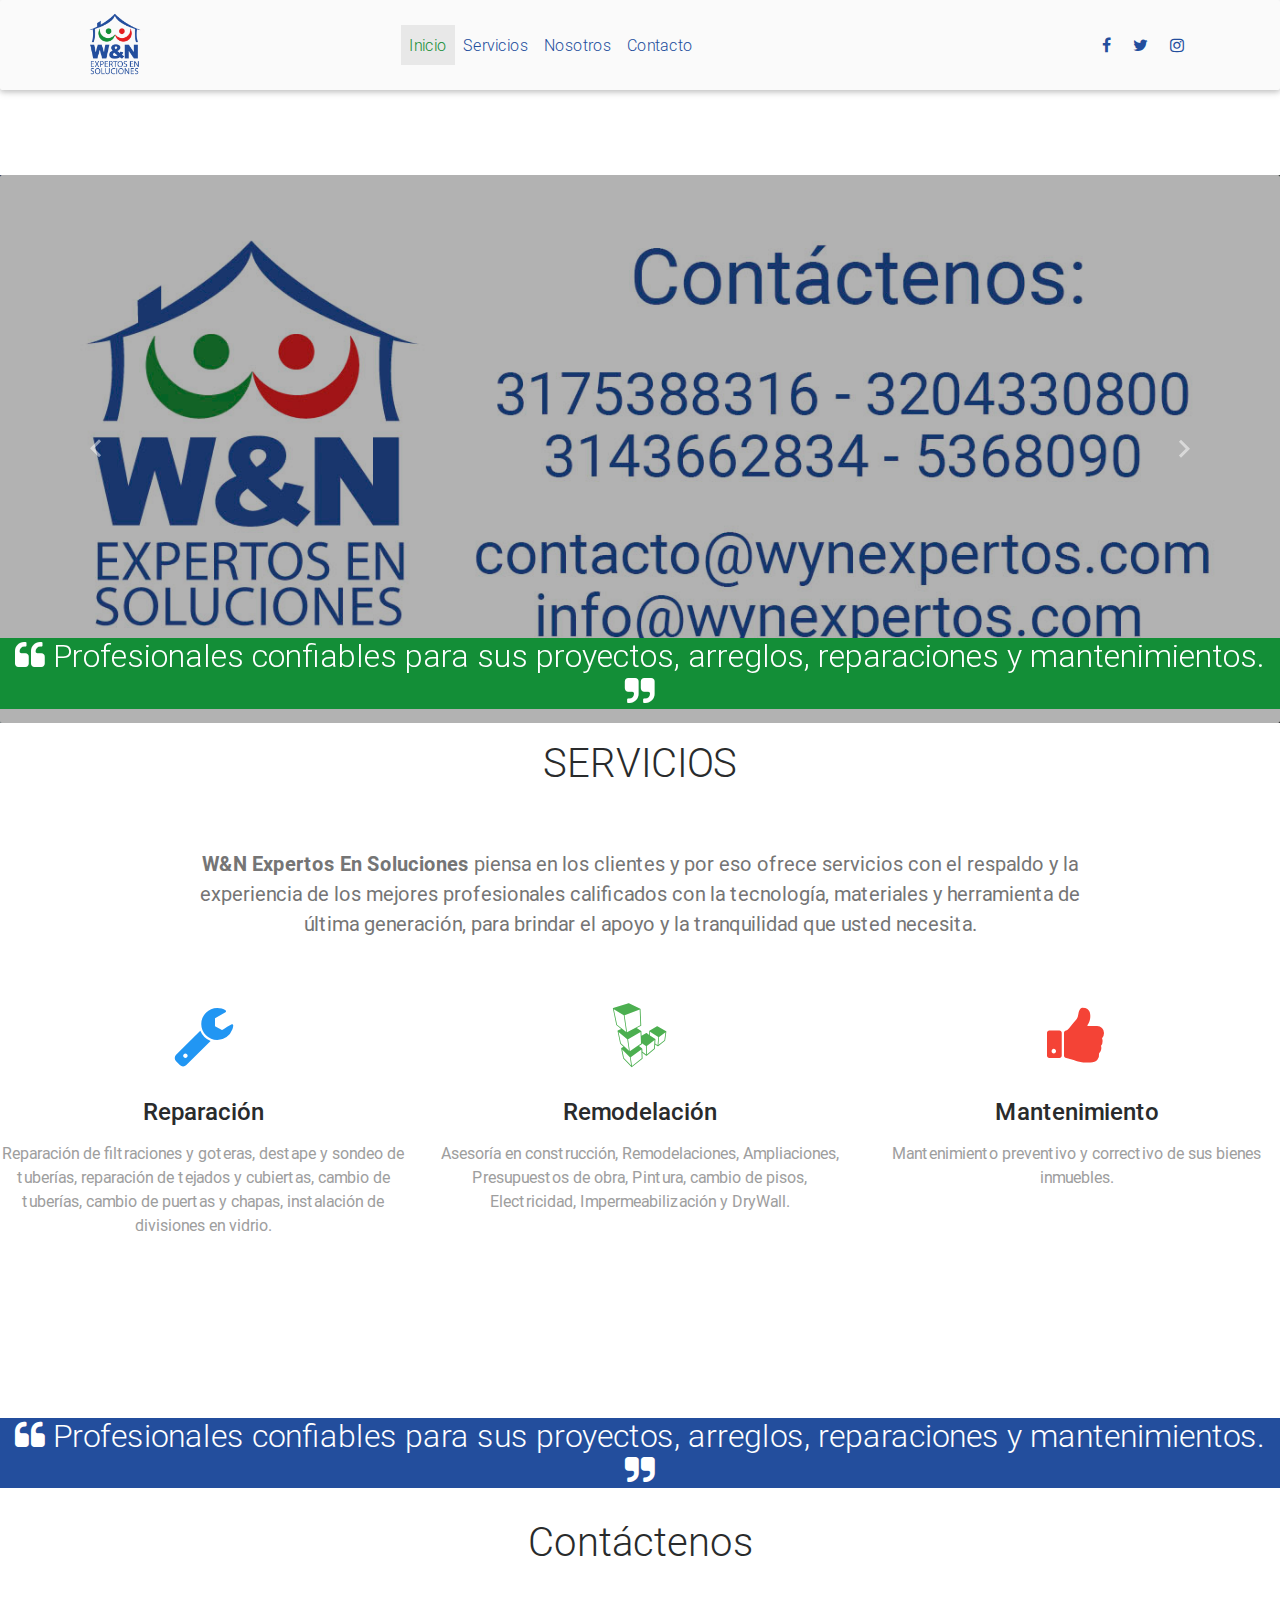
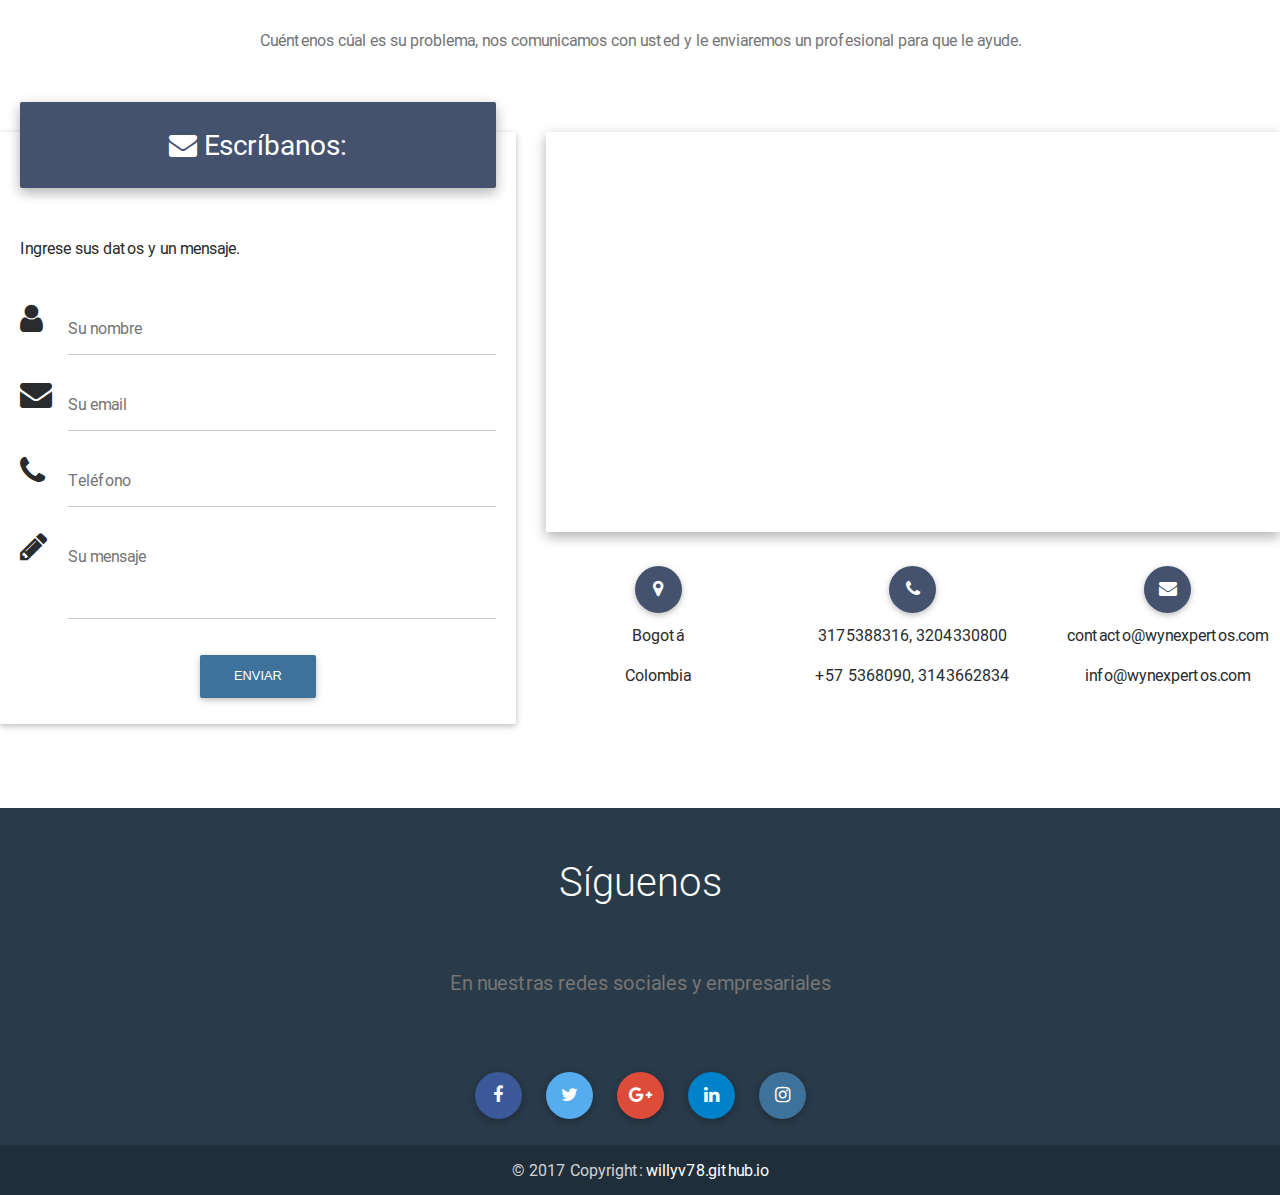
==== commit ad6c334a: "Filtro malla" ====
--- a/index.html
+++ b/index.html
@@ -44,7 +44,7 @@
     
     <!--Navigation & Intro-->
     <header>
-        <nav class="navbar fixed-top navbar-toggleable-md navbar-light grey lighten-5">
+        <nav class="navbar navbar-toggleable-md navbar-light grey lighten-5">
             <div class="container">
                 <button class="navbar-toggler navbar-toggler-right" type="button" data-toggle="collapse" data-target="#navbarNav" aria-controls="navbarNav" aria-expanded="false" aria-label="Toggle navigation">
                     <span class="navbar-toggler-icon"></span>
@@ -92,7 +92,7 @@
             <div class="carousel-item active">
                 <div class="view hm-black-light hm-zoom">
                     <img src="img/carousel/contacto.jpg" alt="Contáctenos, la visita para el diagnostico es gratis." class="img-fluid">
-                    <div class="mask pattern-7"></div>
+                    <div class="mask"></div>
                 </div>
                 <!--Caption-->
             </div>
@@ -188,7 +188,7 @@
             <div class="carousel-item">
                 <div class="view hm-black-light hm-zoom">
                     <img src="img/carousel/mensaje.jpg" alt="Contáctenos, la visita para el diagnostico es gratis." class="img-fluid">
-                    <div class="mask pattern-7"></div>
+                    <div class="mask"></div>
                 </div>
                 <!--Caption-->
             </div>
@@ -208,7 +208,7 @@
     <!--/.Carousel Wrapper-->
 
     <!-- Inicio mensaje entre comillas dobles -->
-    <div class="streak streak-lg streak-photo" style="margin-top:85px;background:#138e37;width: 100%;">
+    <div class="streak streak-lg streak-photo" style="background:#138e37;width: 100%;">
         <div class="flex-center white-text">
             <ul>
                 <li><h2 class="h2-responsive wow fadeIn"><i class="fa fa-quote-left" aria-hidden="true"></i> Profesionales confiables para sus proyectos, arreglos, reparaciones y mantenimientos. <i class="fa fa-quote-right" aria-hidden="true"></i></h2></li>
--- a/css/style.css
+++ b/css/style.css
@@ -73,7 +73,7 @@
 
 @media (max-width: 991px){
     .carousel {
-        top: 95px;
+        /* top: 95px; */
     }
     #servicios{
         margin-top: 115px !important;
